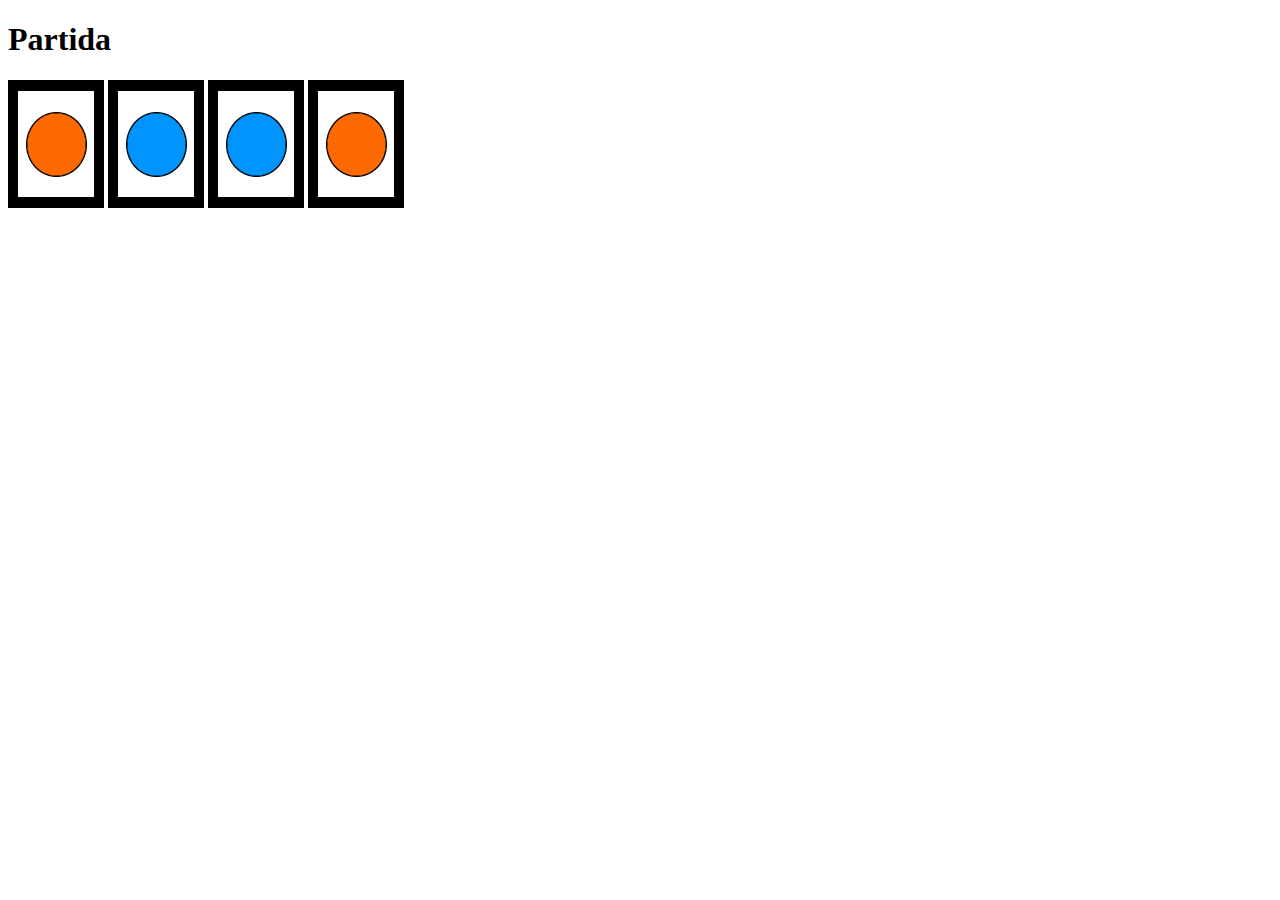
==== html/game.html @ e3b1e0cc "Modificació ubicació arxius" ====
<!DOCTYPE html> 
<html>
	<head>
        <script src="../js/game.js" type="module"></script>
		<title> Memory - Pantalla </title>
	</head>
	<body>
		<h1>Partida</h1>
        <div id="game">
            <img id="co1" src="../resources/co.png" title="card">
            <img id="cb1" src="../resources/cb.png" title="card">
            <img id="cb2" src="../resources/cb.png" title="card">
            <img id="co2" src="../resources/co.png" title="card">
        </div>
	</body>
</html>
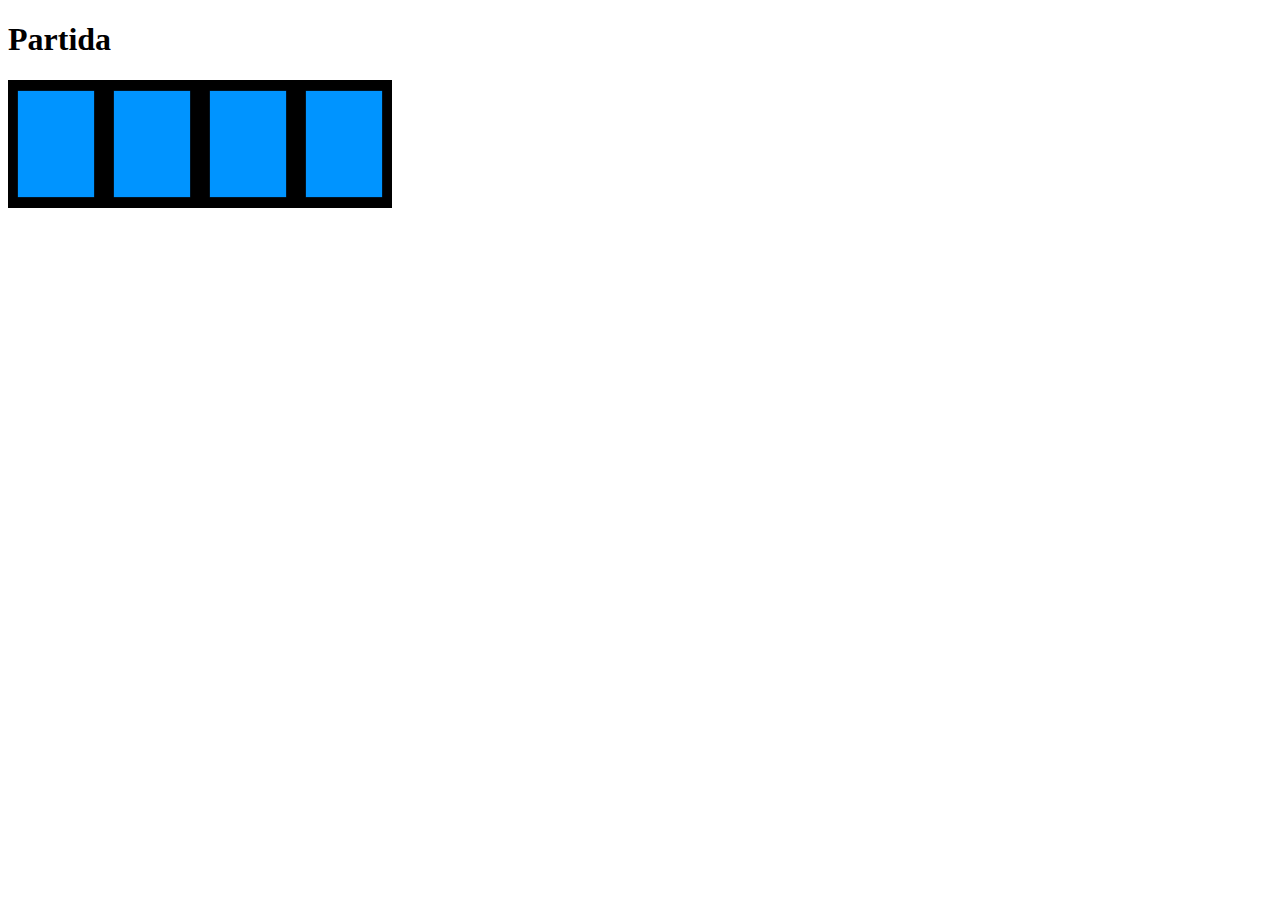
==== commit e7a022c4: "Add files via upload" ====
--- a/html/game.html
+++ b/html/game.html
@@ -1,16 +1,12 @@
-<!DOCTYPE html> 
-<html>
-	<head>
-        <script src="../js/game.js" type="module"></script>
-		<title> Memory - Pantalla </title>
-	</head>
-	<body>
-		<h1>Partida</h1>
-        <div id="game">
-            <img id="co1" src="../resources/co.png" title="card">
-            <img id="cb1" src="../resources/cb.png" title="card">
-            <img id="cb2" src="../resources/cb.png" title="card">
-            <img id="co2" src="../resources/co.png" title="card">
-        </div>
-	</body>
+<!DOCTYPE html> 
+<html>
+	<head>
+        <script src="../library/jquery.min.js"></script>
+        <script src="../js/game.js" type="module"></script>
+		<title> Memory - Pantalla </title>
+	</head>
+	<body>
+		<h1>Partida</h1>
+        <div id="game"></div>
+	</body>
 </html>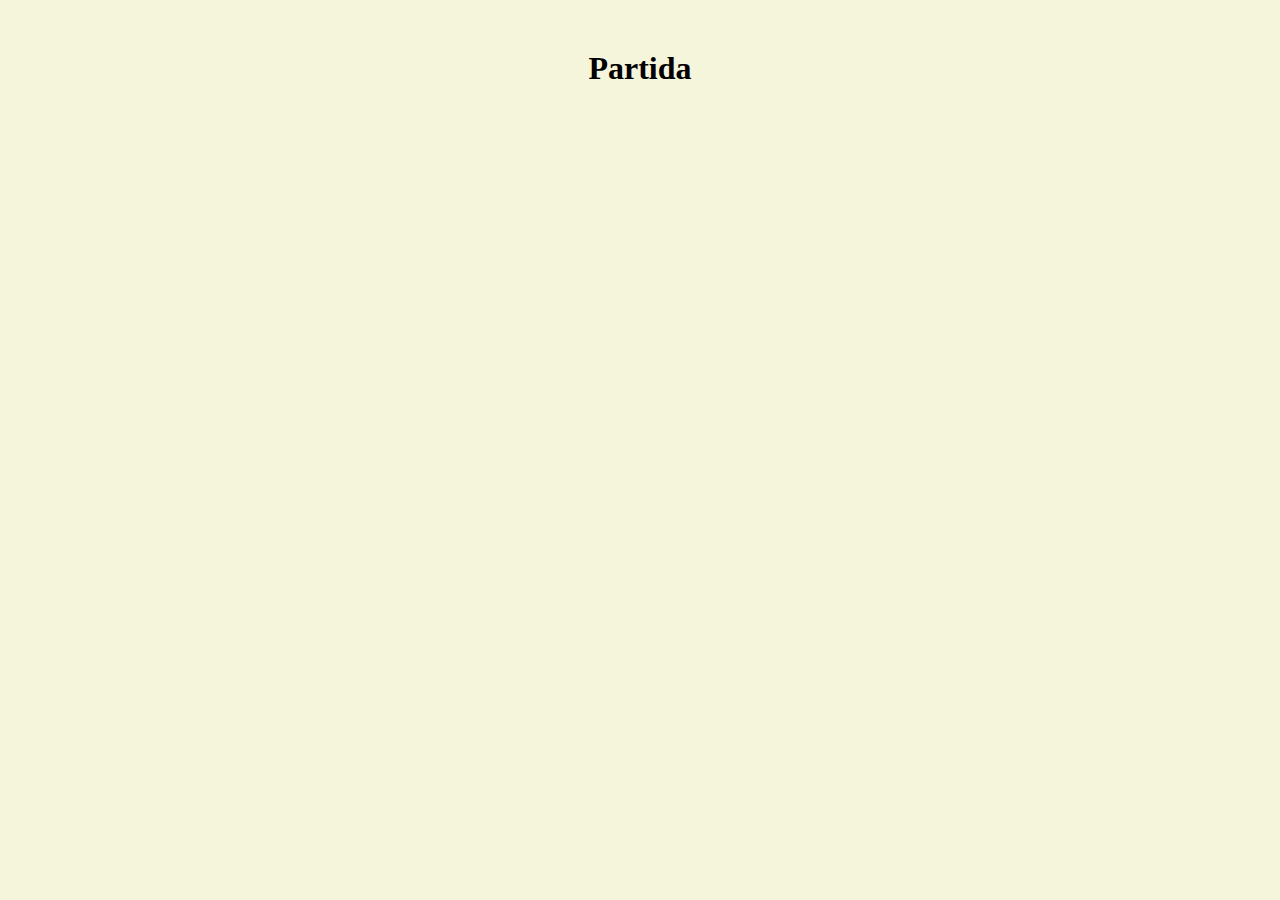
==== commit 1e43f270: "Css implemented" ====
--- a/html/game.html
+++ b/html/game.html
@@ -3,6 +3,8 @@
 	<head>
         <script src="../library/jquery.min.js"></script>
         <script src="../js/game.js" type="module"></script>
+		<link rel="stylesheet" 
+			href="../styles/game.css">
 		<title> Memory - Pantalla </title>
 	</head>
 	<body>
--- a/styles/game.css
+++ b/styles/game.css
@@ -0,0 +1,26 @@
+body{
+	background-color: beige;
+}
+
+h1{
+	font-family:Georgia, 'Times New Roman', Times, serif;
+	margin-bottom: 150px;
+	margin-top: 50px;
+	color:black;
+	text-align: center;
+}
+
+#game{
+    text-align: center;
+    
+}
+
+.card {
+    
+    grid-template-columns: repeat(6, 4fr);
+    width: 8%;
+    align-items: center;
+    margin: 10px; /* Espacio entre las cartas */
+    background-size: cover;
+    
+}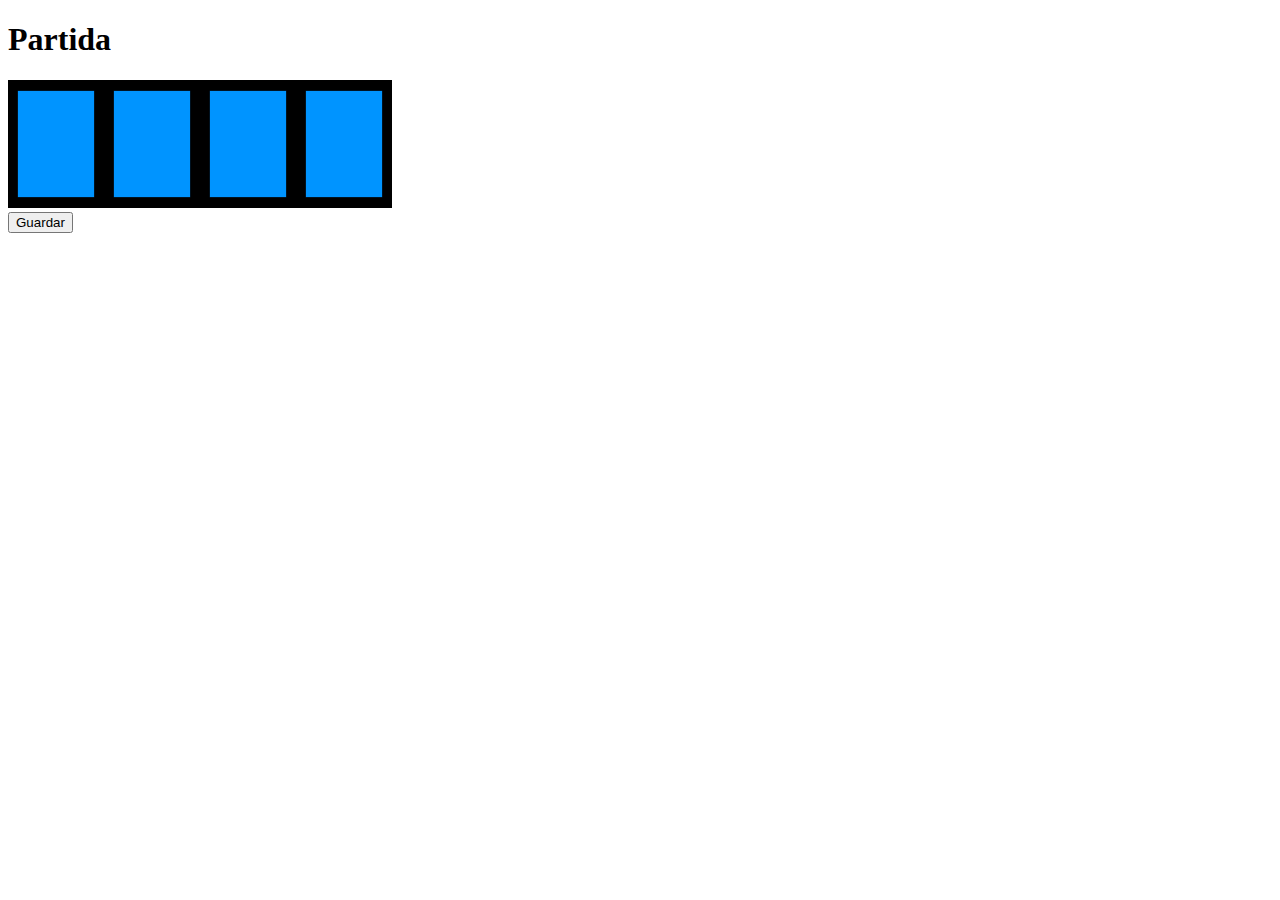
==== commit 2fb050b8: "Upload Files" ====
--- a/html/game.html
+++ b/html/game.html
@@ -3,12 +3,12 @@
 	<head>
         <script src="../library/jquery.min.js"></script>
         <script src="../js/game.js" type="module"></script>
-		<link rel="stylesheet" 
-			href="../styles/game.css">
 		<title> Memory - Pantalla </title>
 	</head>
 	<body>
 		<h1>Partida</h1>
         <div id="game"></div>
+		<button id="save">Guardar</button>
 	</body>
-</html>+</html>
+
